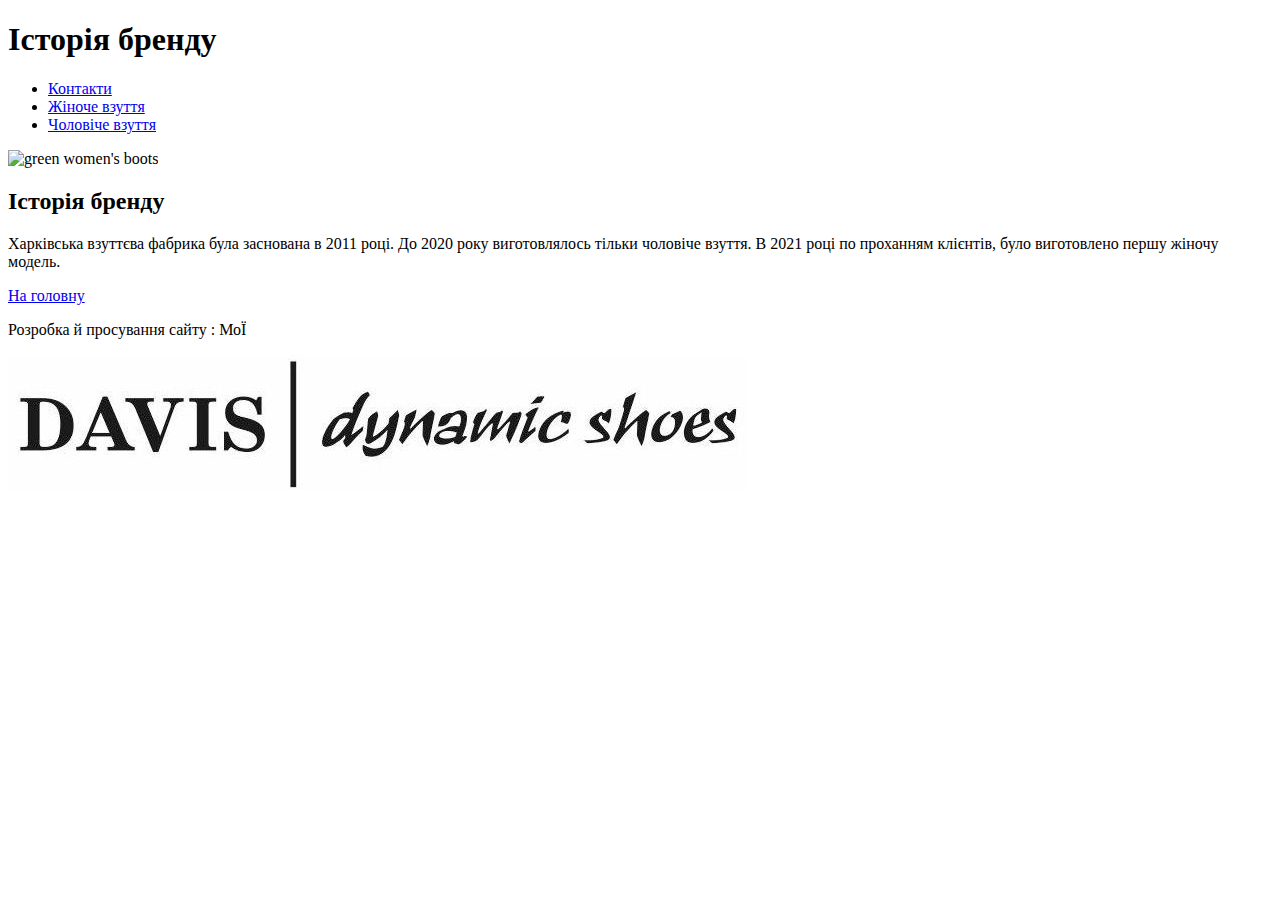
==== pages/about us.html @ dfd30fea "first site" ====
<!DOCTYPE html>
<html lang="uk">
  <head>
    <meta charset="UTF-8">
    <title>Про нас</title>
  </head>
  <body>
    <header>
      <h1 title="Значення атрибуту title" id="heading" class="main-heading">Історія бренду</h1>

      <nav>
        <ul>
          <li><a href="../pages/contacts.html">Контакти</a></li>
          <li><a href="../index.html#жіночевзуття">Жіноче взуття</a></li>
          <li><a href="../index.html#чоловічевзуття">Чоловіче взуття</a></li>
        </ul>
      </nav>
    </header>

    <main>
      <img src="https://davis-footwear.com/wp-content/uploads/img_7212-1.jpg.webp" alt="green women's boots">

      <h2>Історія бренду</h2>
      <p>Харківська взуттєва фабрика була заснована в 2011 році. До 2020 року виготовлялось тільки чоловіче взуття. В 2021 році по проханням клієнтів, було виготовлено першу жіночу модель.</p>
      <a href="../index.html">На головну</a>
    </main>
    
    <footer>
      <p>Розробка й просування сайту : МоЇ</p>
      <img src="../images/logo.jpg" alt="logo">

    </footer>
  </body>
</html>
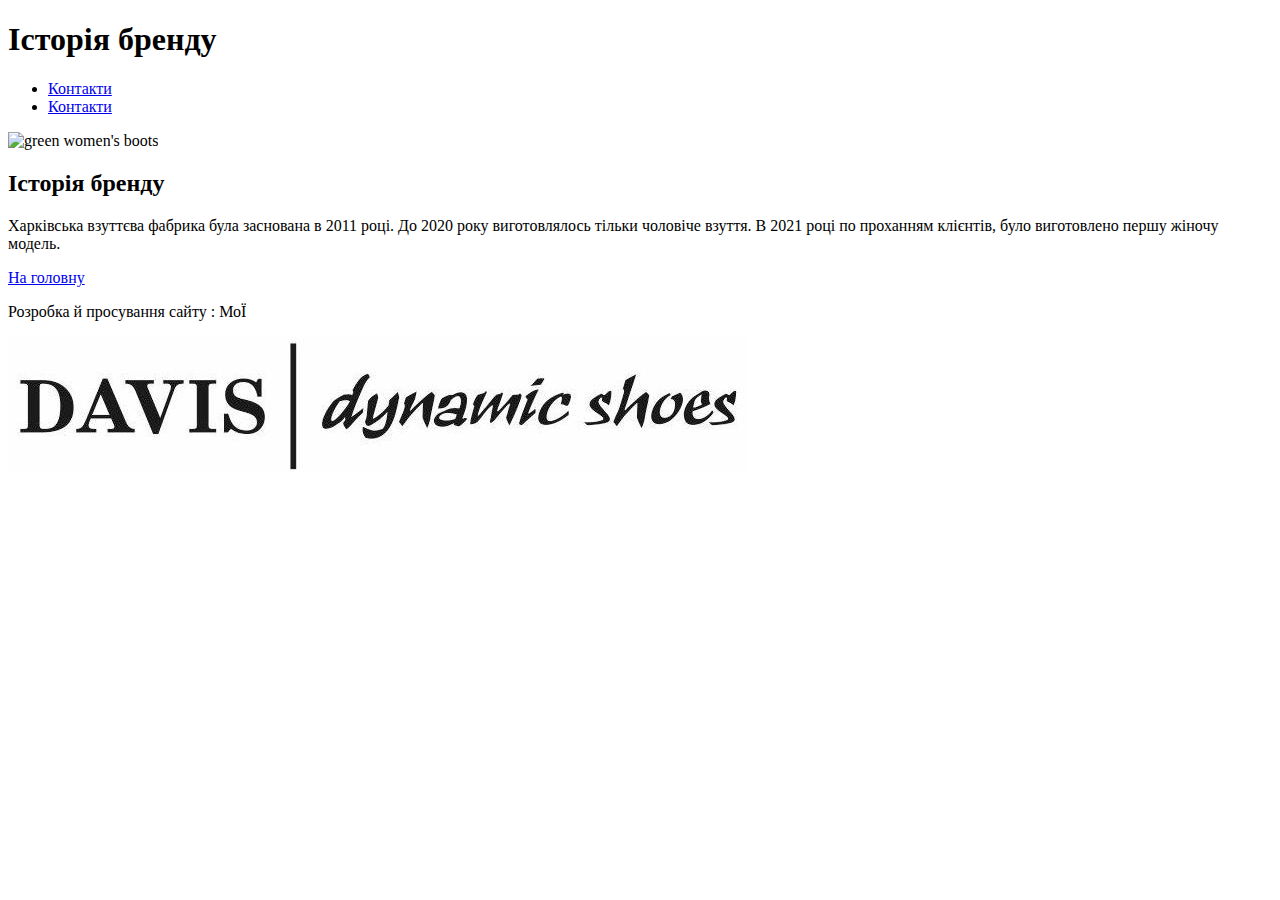
==== commit 50d0bb9d: "correction" ====
--- a/pages/about us.html
+++ b/pages/about us.html
@@ -1,34 +1,37 @@
 <!DOCTYPE html>
 <html lang="uk">
-  <head>
-    <meta charset="UTF-8">
-    <title>Про нас</title>
-  </head>
-  <body>
-    <header>
-      <h1 title="Значення атрибуту title" id="heading" class="main-heading">Історія бренду</h1>
 
-      <nav>
-        <ul>
-          <li><a href="../pages/contacts.html">Контакти</a></li>
-          <li><a href="../index.html#жіночевзуття">Жіноче взуття</a></li>
-          <li><a href="../index.html#чоловічевзуття">Чоловіче взуття</a></li>
-        </ul>
-      </nav>
-    </header>
+<head>
+  <meta charset="UTF-8">
+  <title>Про нас</title>
+</head>
 
-    <main>
-      <img src="https://davis-footwear.com/wp-content/uploads/img_7212-1.jpg.webp" alt="green women's boots">
+<body>
+  <header>
+    <h1 id="heading" class="main-heading">Історія бренду</h1>
 
-      <h2>Історія бренду</h2>
-      <p>Харківська взуттєва фабрика була заснована в 2011 році. До 2020 року виготовлялось тільки чоловіче взуття. В 2021 році по проханням клієнтів, було виготовлено першу жіночу модель.</p>
-      <a href="../index.html">На головну</a>
-    </main>
-    
-    <footer>
-      <p>Розробка й просування сайту : МоЇ</p>
-      <img src="../images/logo.jpg" alt="logo">
+    <nav>
+      <ul>
+        <li><a href="../pages/contacts.html">Контакти</a></li>
+        <li><a href="../pages/contacts.html">Контакти</a></li>
+      </ul>
+    </nav>
+  </header>
 
-    </footer>
-  </body>
-</html>
+  <main>
+    <img src="https://davis-footwear.com/wp-content/uploads/img_7212-1.jpg.webp" alt="green women's boots">
+
+    <h2>Історія бренду</h2>
+    <p>Харківська взуттєва фабрика була заснована в 2011 році. До 2020 року виготовлялось тільки чоловіче взуття. В 2021
+      році по проханням клієнтів, було виготовлено першу жіночу модель.</p>
+    <a href="../index.html">На головну</a>
+  </main>
+
+  <footer>
+    <p>Розробка й просування сайту : МоЇ</p>
+    <img src="../images/logo.jpg" alt="logo">
+
+  </footer>
+</body>
+
+</html>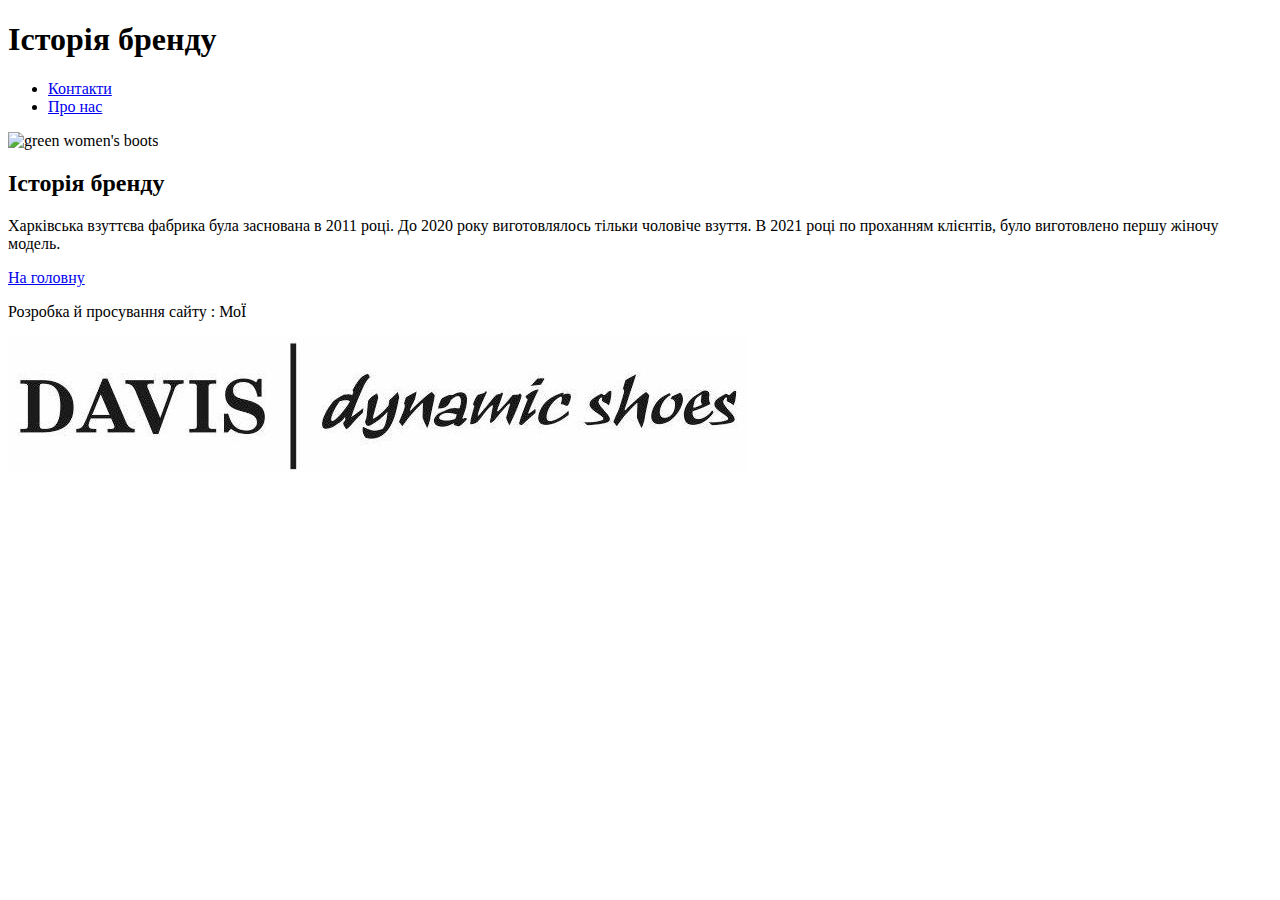
==== commit 7470673f: "header correction and nav" ====
--- a/pages/about us.html
+++ b/pages/about us.html
@@ -1,37 +1,35 @@
 <!DOCTYPE html>
 <html lang="uk">
+  <head>
+    <meta charset="UTF-8">
+    <title>Про нас</title>
+  </head>
+  <body>
+    
+      <h1 title="Значення атрибуту title" id="heading" class="main-heading">Історія бренду</h1>
 
-<head>
-  <meta charset="UTF-8">
-  <title>Про нас</title>
-</head>
+    <header>  
+      <nav>
+        <ul>
+          <li><a href="../pages/contacts.html">Контакти</a></li>
+          <li><a href="../pages/about us.html">Про нас</a></li>
+  
+        </ul>
+      </nav>
+    </header>
 
-<body>
-  <header>
-    <h1 id="heading" class="main-heading">Історія бренду</h1>
+    <main>
+      <img src="https://davis-footwear.com/wp-content/uploads/img_7212-1.jpg.webp" alt="green women's boots">
 
-    <nav>
-      <ul>
-        <li><a href="../pages/contacts.html">Контакти</a></li>
-        <li><a href="../pages/contacts.html">Контакти</a></li>
-      </ul>
-    </nav>
-  </header>
+      <h2>Історія бренду</h2>
+      <p>Харківська взуттєва фабрика була заснована в 2011 році. До 2020 року виготовлялось тільки чоловіче взуття. В 2021 році по проханням клієнтів, було виготовлено першу жіночу модель.</p>
+      <a href="../index.html">На головну</a>
+    </main>
+    
+    <footer>
+      <p>Розробка й просування сайту : МоЇ</p>
+      <img src="../images/logo.jpg" alt="logo">
 
-  <main>
-    <img src="https://davis-footwear.com/wp-content/uploads/img_7212-1.jpg.webp" alt="green women's boots">
-
-    <h2>Історія бренду</h2>
-    <p>Харківська взуттєва фабрика була заснована в 2011 році. До 2020 року виготовлялось тільки чоловіче взуття. В 2021
-      році по проханням клієнтів, було виготовлено першу жіночу модель.</p>
-    <a href="../index.html">На головну</a>
-  </main>
-
-  <footer>
-    <p>Розробка й просування сайту : МоЇ</p>
-    <img src="../images/logo.jpg" alt="logo">
-
-  </footer>
-</body>
-
-</html>+    </footer>
+  </body>
+</html>
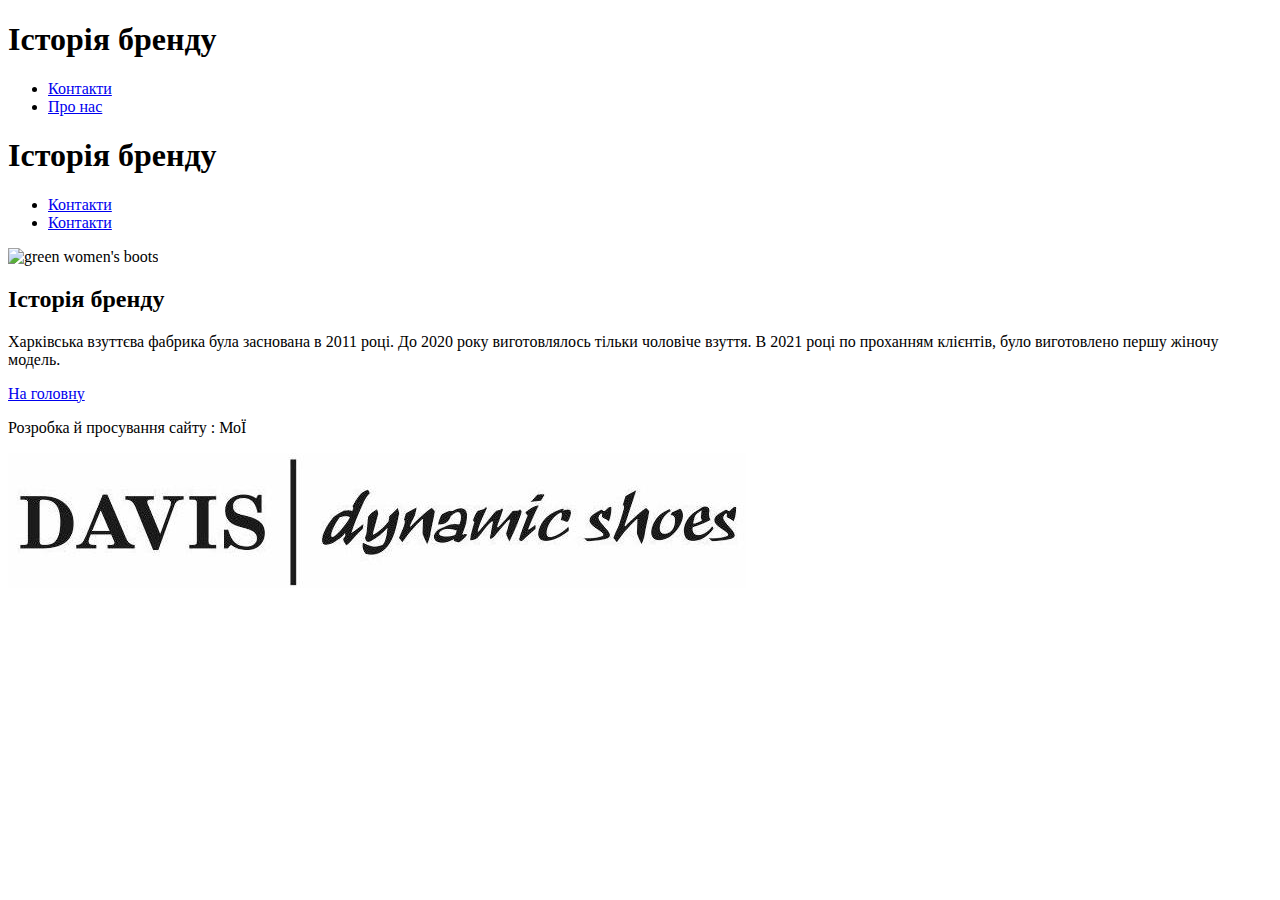
==== commit e476fb91: "Merge remote-tracking branch 'origin/main'" ====
--- a/pages/about us.html
+++ b/pages/about us.html
@@ -18,18 +18,32 @@
       </nav>
     </header>
 
-    <main>
-      <img src="https://davis-footwear.com/wp-content/uploads/img_7212-1.jpg.webp" alt="green women's boots">
+<body>
+  <header>
+    <h1 id="heading" class="main-heading">Історія бренду</h1>
 
-      <h2>Історія бренду</h2>
-      <p>Харківська взуттєва фабрика була заснована в 2011 році. До 2020 року виготовлялось тільки чоловіче взуття. В 2021 році по проханням клієнтів, було виготовлено першу жіночу модель.</p>
-      <a href="../index.html">На головну</a>
-    </main>
-    
-    <footer>
-      <p>Розробка й просування сайту : МоЇ</p>
-      <img src="../images/logo.jpg" alt="logo">
+    <nav>
+      <ul>
+        <li><a href="../pages/contacts.html">Контакти</a></li>
+        <li><a href="../pages/contacts.html">Контакти</a></li>
+      </ul>
+    </nav>
+  </header>
 
-    </footer>
-  </body>
-</html>
+  <main>
+    <img src="https://davis-footwear.com/wp-content/uploads/img_7212-1.jpg.webp" alt="green women's boots">
+
+    <h2>Історія бренду</h2>
+    <p>Харківська взуттєва фабрика була заснована в 2011 році. До 2020 року виготовлялось тільки чоловіче взуття. В 2021
+      році по проханням клієнтів, було виготовлено першу жіночу модель.</p>
+    <a href="../index.html">На головну</a>
+  </main>
+
+  <footer>
+    <p>Розробка й просування сайту : МоЇ</p>
+    <img src="../images/logo.jpg" alt="logo">
+
+  </footer>
+</body>
+
+</html>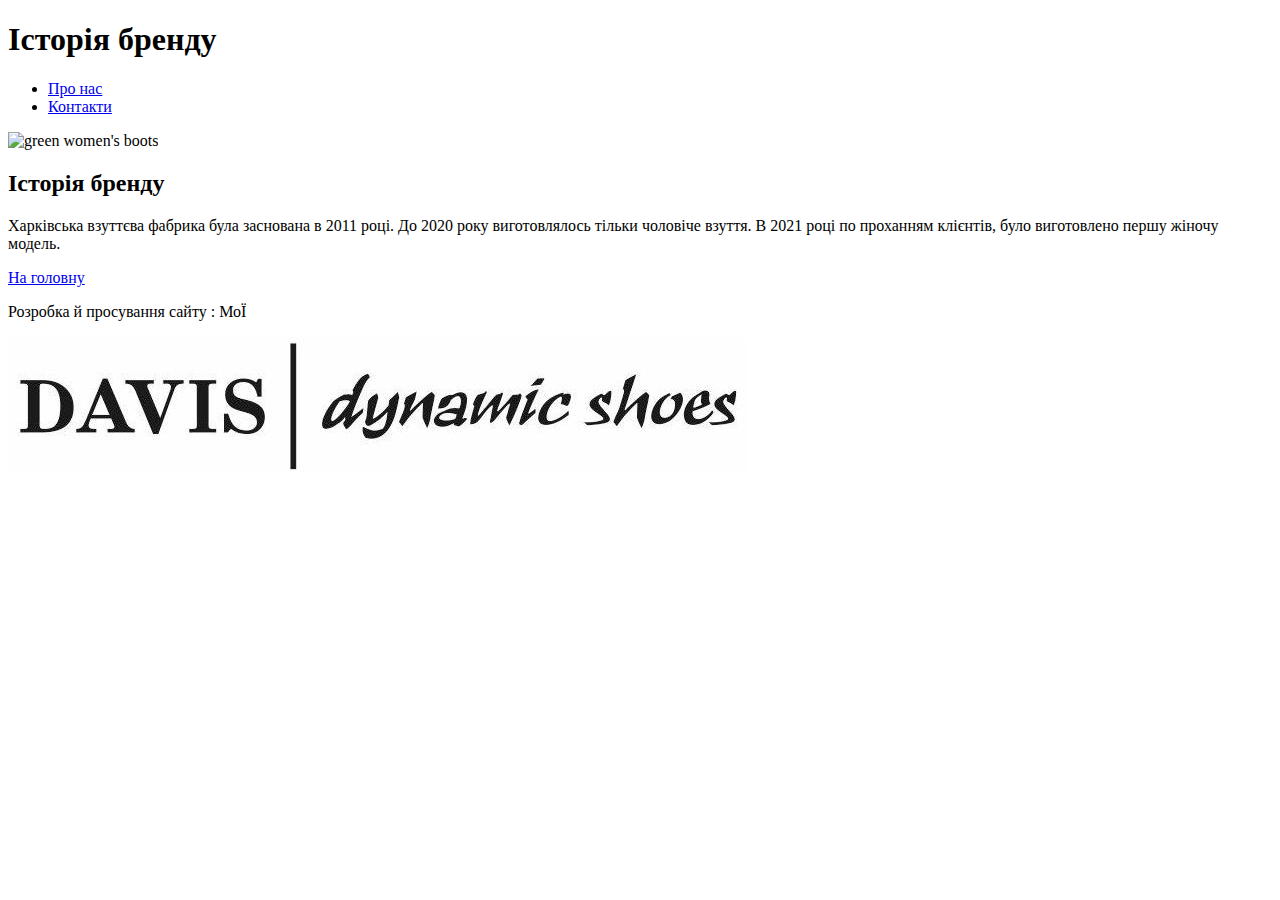
==== commit 93440e6c: "add contacts and about" ====
--- a/pages/about us.html
+++ b/pages/about us.html
@@ -1,22 +1,10 @@
 <!DOCTYPE html>
 <html lang="uk">
-  <head>
-    <meta charset="UTF-8">
-    <title>Про нас</title>
-  </head>
-  <body>
-    
-      <h1 title="Значення атрибуту title" id="heading" class="main-heading">Історія бренду</h1>
 
-    <header>  
-      <nav>
-        <ul>
-          <li><a href="../pages/contacts.html">Контакти</a></li>
-          <li><a href="../pages/about us.html">Про нас</a></li>
-  
-        </ul>
-      </nav>
-    </header>
+<head>
+  <meta charset="UTF-8">
+  <title>Про нас</title>
+</head>
 
 <body>
   <header>
@@ -24,7 +12,7 @@
 
     <nav>
       <ul>
-        <li><a href="../pages/contacts.html">Контакти</a></li>
+        <li><a href="../pages/about us.html">Про нас</a></li>
         <li><a href="../pages/contacts.html">Контакти</a></li>
       </ul>
     </nav>
